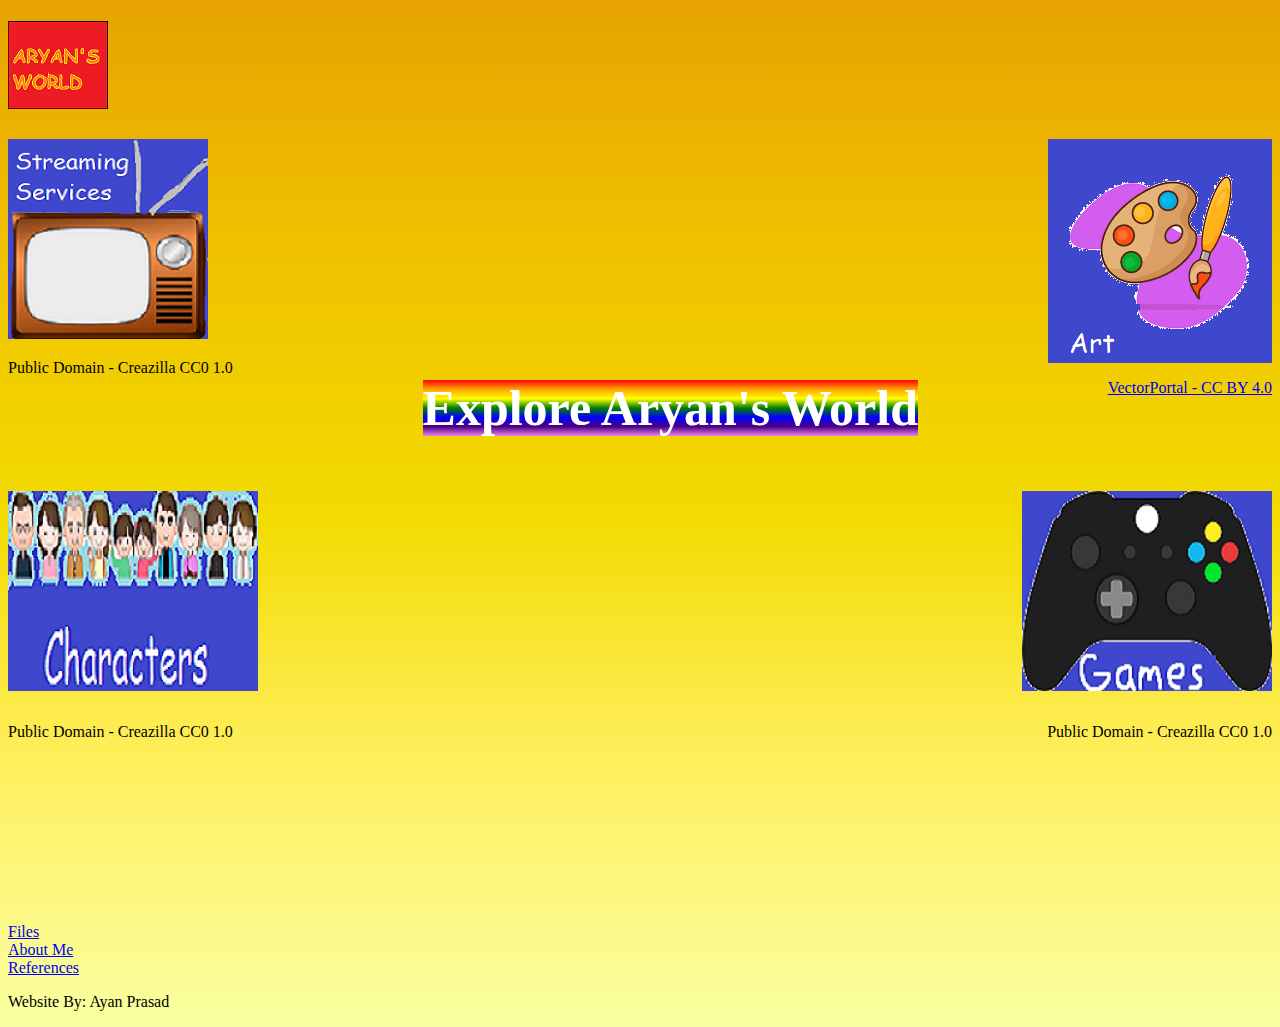
==== index.html @ f6ebba71 "Add files via upload" ====
<!DOCTYPE html>
<html>
<head>
    <title>Aryan's World</title>
    <meta charset="UTF-8">
    <link rel="stylesheet" href="homepage.css">
</head>
<body>
    <h1><a href="index.html"><img src="name.png" alt="Show Name"></a></h1>    
    <div class="firstrow">
    <a href="Streaming/streaming.html" ><img class="float" src="Streaming/streaming.png" alt="Streaming Services"></a>
    <a href="Drawing\draw.html"><img  class="floatr" src="Drawing/draw.png" alt="Drawing"></a></div>
    
    <div><p class="floatl">Public Domain - Creazilla CC0 1.0</p><br><br><a href="https://vectorportal.com/vector/paint-palette-and-brush/34822" target="_blank" class="floatr">VectorPortal - CC BY 4.0</a></div>
    
    <h2 class="explore"><span class="rainbowtext">Explore Aryan's World</span></h2>

    <br>
    <br>
    <br>
    <div class="secondrow"><a href="Characters/characters.html" ><img class="floatl" src="Characters/characters.png" alt="Characters"></a>
    <a href="Games/games.html" ><img class="floatr" src="Games/games.png" alt="Games"></a>
    
    <br>
    <br>
    <br>
    <br>
    <br>
    <br>
    <br>
    <br>
    <br>
    <br>
    <br>
    <br>    
    <div>
    <p class="floatl">Public Domain - Creazilla CC0 1.0</p> 
    <p class="floatr">Public Domain - Creazilla CC0 1.0</p>
    </div>
    
    <br>
    <br>
    <br>
    <br>
    <br>
    <br>
    <br>
    <br>
    <br>
    <br>
    <br>
    <br>
    <footer><a href="Files/files.html">Files</a><br><a href="About/about.html">About Me</a><br><a href="References/reference.html">References</a>
        <p>Website By: Ayan Prasad</p></footer>
</body>
</html>
---- homepage.css ----
h2{
    font-family:Comic Sans Ms;




}
body {
    background-image: linear-gradient(#e7a300, #f0c200, #f2db00, #fff060, #f9ffa1);
}

.floatl {
    float: left;
}

.floatr {
    float: right;
}

.floatc {
    display: block;
    margin-left: auto;
    margin-right: auto;
}

.center {
    text-align: center;
}

.explore {
    text-align: center;
    font-size: 50px;
    color: white;
    margin: auto;
}

.rainbowtext {
    background-image: linear-gradient(red, orange, yellow, green, blue, indigo, violet);
}
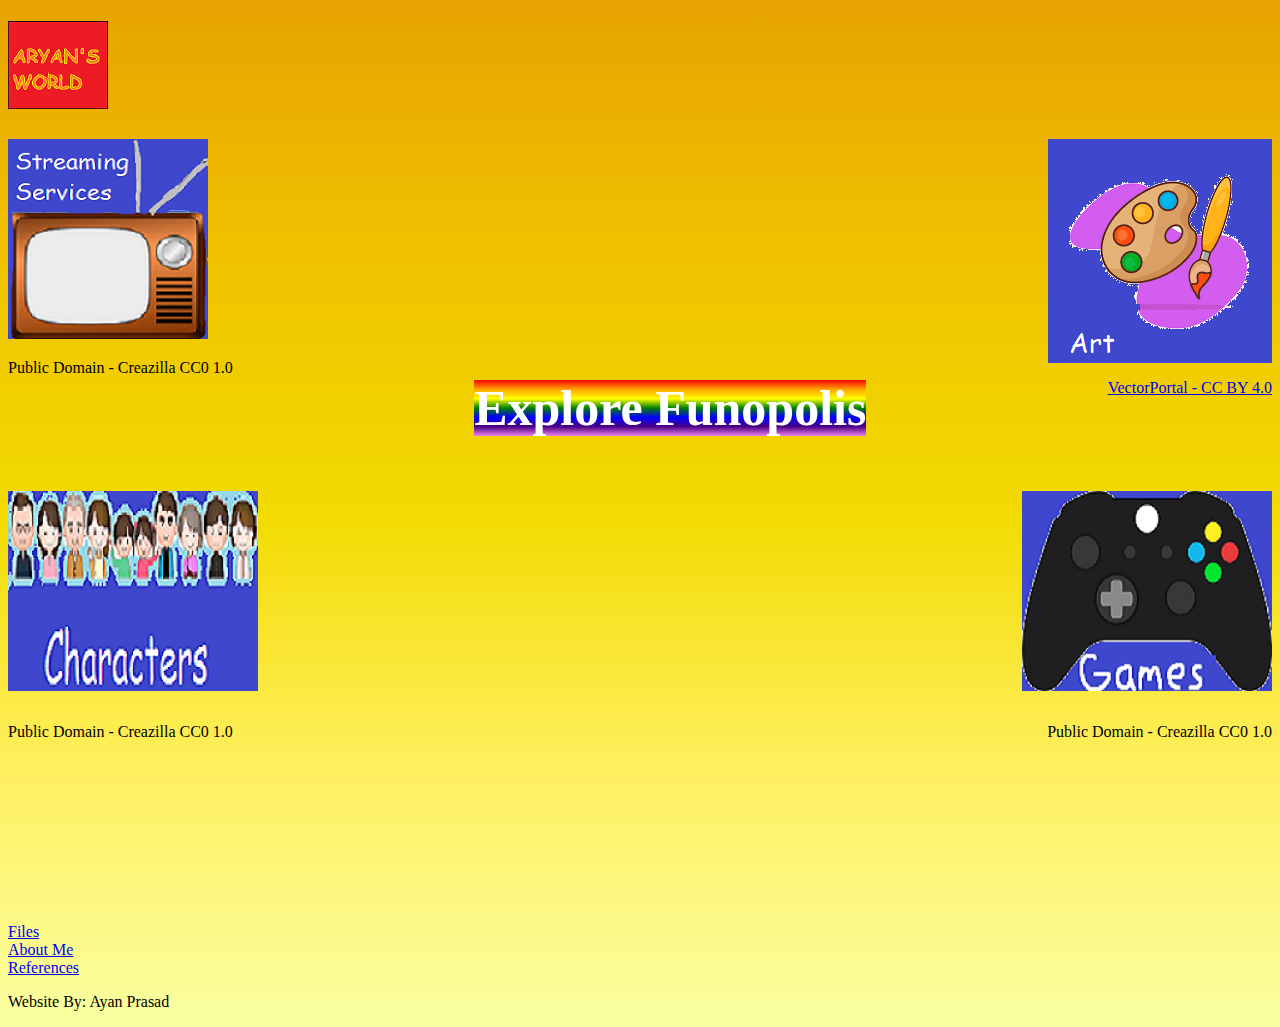
==== commit 7b1552c6: "Update index.html" ====
--- a/index.html
+++ b/index.html
@@ -13,7 +13,7 @@
     
     <div><p class="floatl">Public Domain - Creazilla CC0 1.0</p><br><br><a href="https://vectorportal.com/vector/paint-palette-and-brush/34822" target="_blank" class="floatr">VectorPortal - CC BY 4.0</a></div>
     
-    <h2 class="explore"><span class="rainbowtext">Explore Aryan's World</span></h2>
+    <h2 class="explore"><span class="rainbowtext">Explore Funopolis</span></h2>
 
     <br>
     <br>
@@ -53,4 +53,4 @@
     <footer><a href="Files/files.html">Files</a><br><a href="About/about.html">About Me</a><br><a href="References/reference.html">References</a>
         <p>Website By: Ayan Prasad</p></footer>
 </body>
-</html>+</html>
